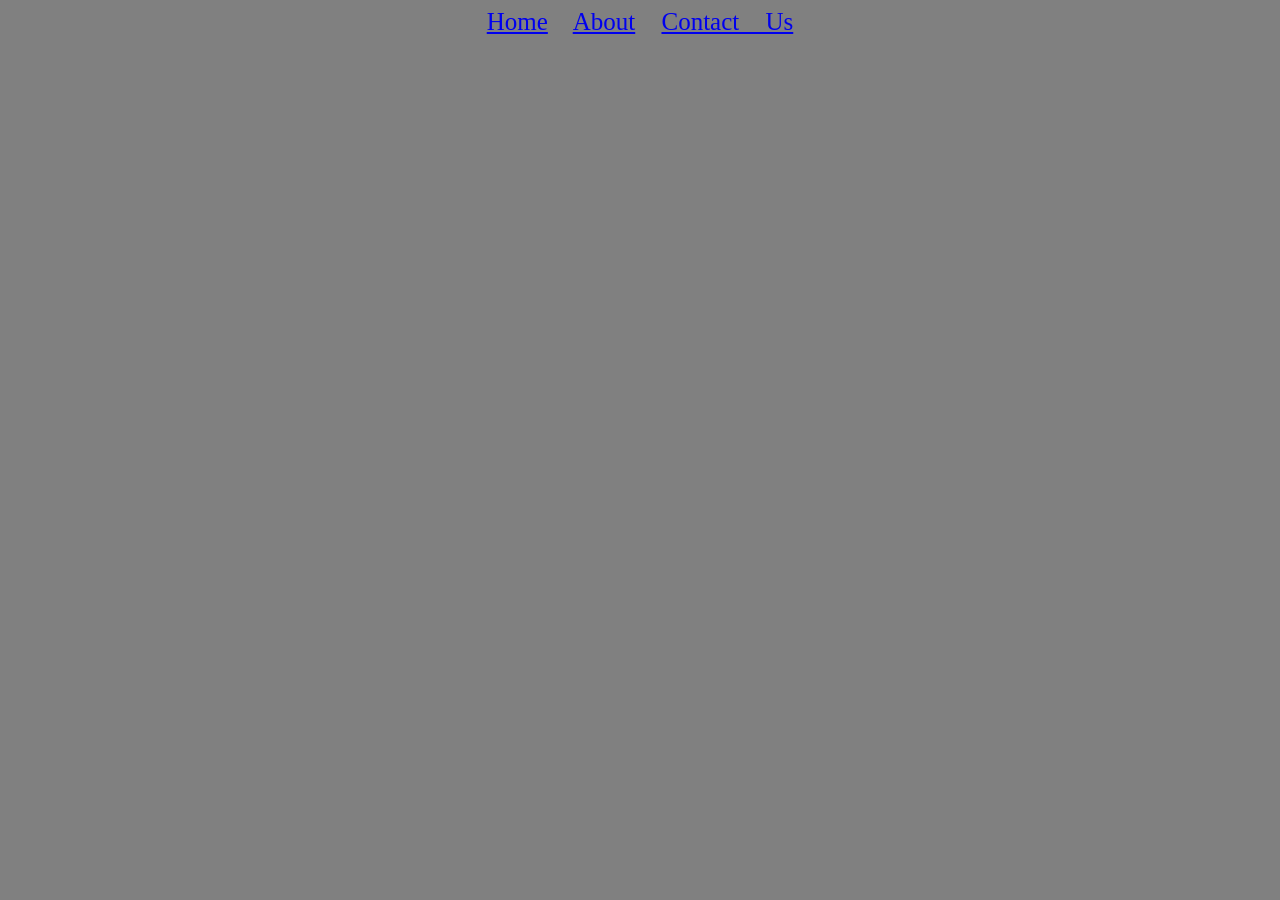
==== about.html @ 81c3f86d "changed the links to the navigations and the info of the nav's" ====
<!DOCTYPE html>
<html lang="en">
<head>
    <meta charset="UTF-8">
    <meta name="viewport" content="width=device-width, initial-scale=1.0">
    <title>Home</title>
    <link rel="stylesheet" href="css/style.css">
    <script src="js/script.js" defer></script>
</head>
<body>
    <header>
    <div class="nav">
        <nav>
            <a href="index.html">Home</a>
            <a href="about.html">About</a>
            <a href="contact-us.html">Contact Us</a>
        </nav>
    </div>
</header>
</body>
</html>
---- css/style.css ----
nav {
    text-align: center;
    font-size: 25px;
    word-spacing: 20px;
    color: white;
}

body {
    background-color: grey;
}
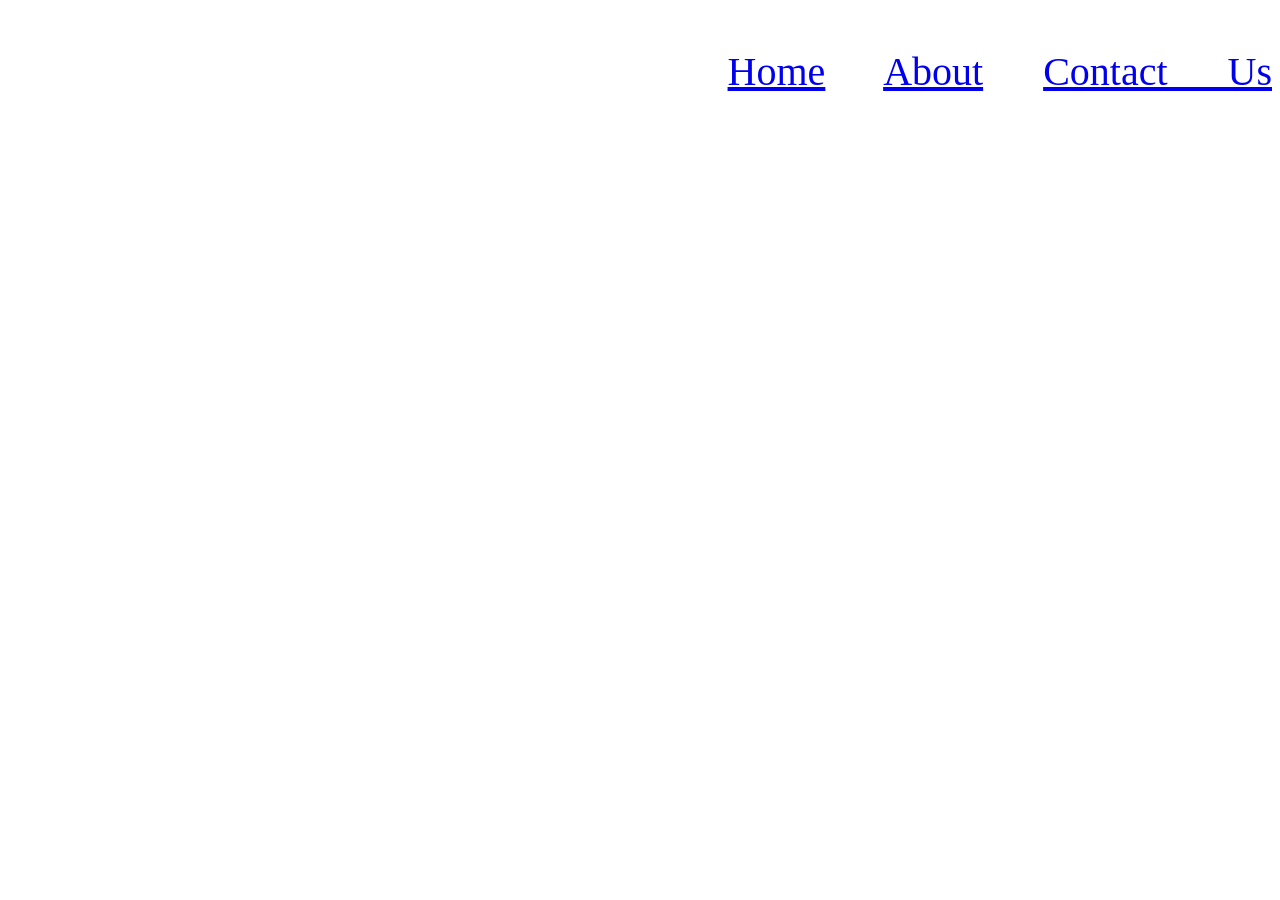
==== commit 1b972386: "initial commit" ====
--- a/about.html
+++ b/about.html
@@ -18,4 +18,4 @@
     </div>
 </header>
 </body>
-</html>+</html>
--- a/css/style.css
+++ b/css/style.css
@@ -1,10 +1,16 @@
 nav {
-    text-align: center;
+    text-align: right;
     font-size: 25px;
-    word-spacing: 20px;
+    word-spacing: 50px;
     color: white;
+    font-size: 40px;
+    padding-top: 40px;
 }
 
 body {
-    background-color: grey;
-}+    background-color: white;
+}
+
+h1{
+    padding-top: 10px;
+}
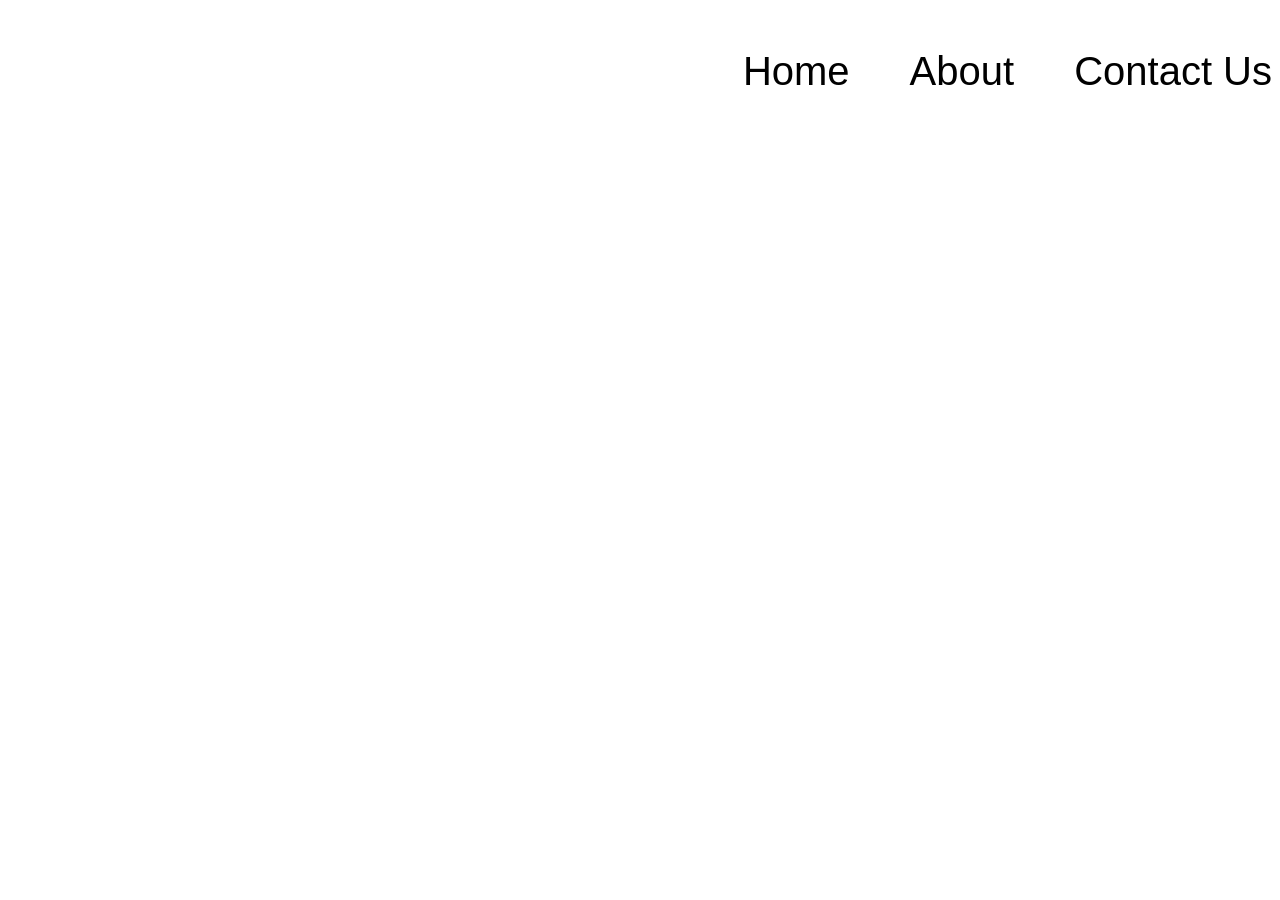
==== commit 70b108dc: "fixed the nav bar" ====
--- a/about.html
+++ b/about.html
@@ -11,9 +11,9 @@
     <header>
     <div class="nav">
         <nav>
-            <a href="index.html">Home</a>
-            <a href="about.html">About</a>
-            <a href="contact-us.html">Contact Us</a>
+            <a href="index.html"><button>Home</button></a>
+            <a href="about.html"><button>About</button></a>
+            <a href="contact-us.html"><button>Contact Us</button></a>
         </nav>
     </div>
 </header>
--- a/css/style.css
+++ b/css/style.css
@@ -14,3 +14,13 @@
 h1{
     padding-top: 10px;
 }
+
+button{
+     font-size: 40px;
+     color: black;
+     background-color: white;
+     padding: 0;
+     border: 0px solid;
+     background-color: transparent;
+    
+}
